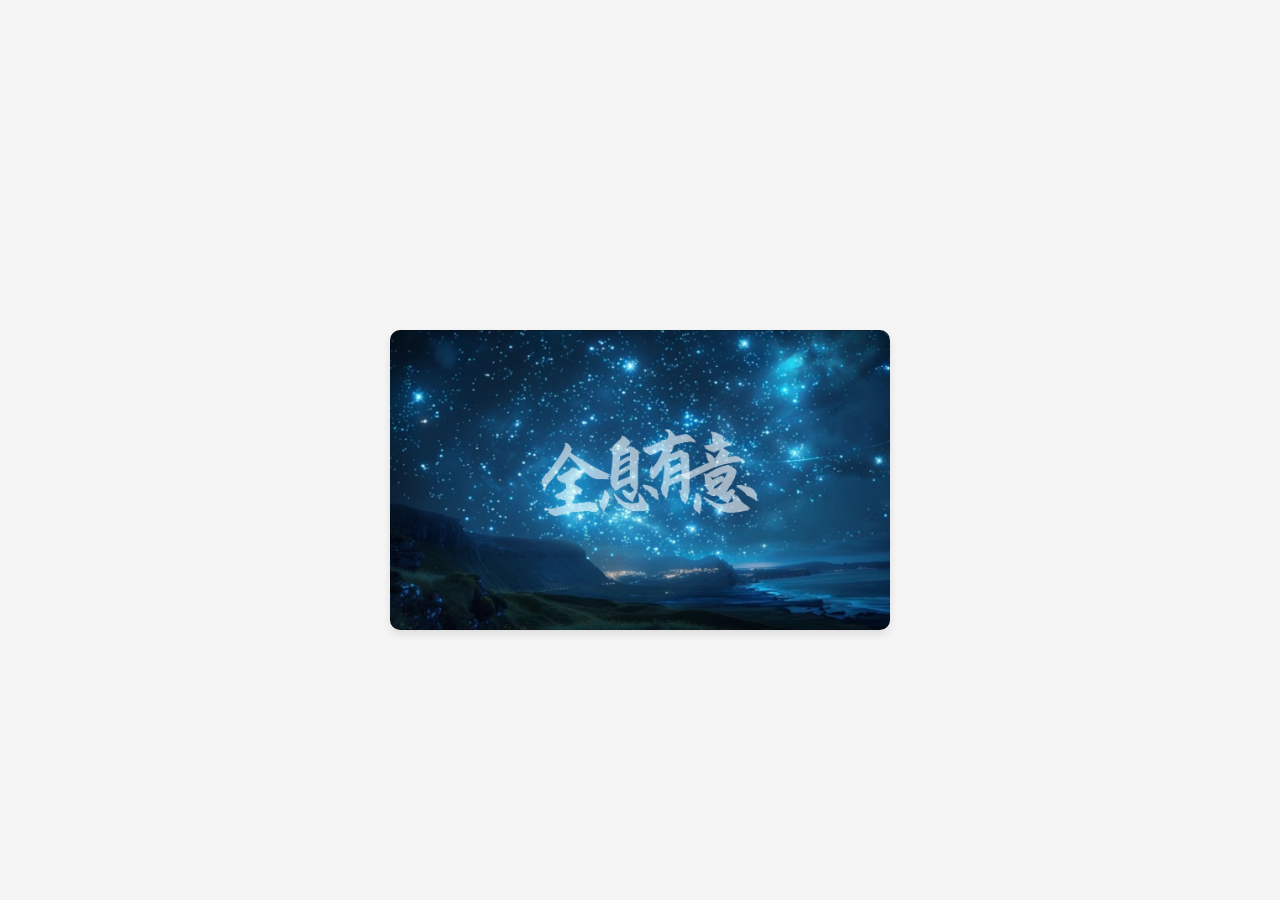
==== one/index.html @ f8cfc63e "初始提交：随机抽卡项目" ====
<!DOCTYPE html>
<html lang="zh-CN">
<head>
    <meta charset="UTF-8">
    <meta name="viewport" content="width=device-width, initial-scale=1.0">
    <title>单卡片翻牌效果</title>
    <link rel="stylesheet" href="../css/style.css">
    <style>
        .container {
            display: flex;
            flex-direction: column;
            justify-content: center;
            align-items: center;
            height: 100vh;
            padding: 20px;
        }
        
        .card-container {
            display: flex;
            justify-content: center;
            align-items: center;
            width: 100%;
            max-width: 500px;
            margin: 0 auto;
        }
        
        .card {
            width: 100%;
            /* max-width: 300px; Removed to allow JS control */
            height: auto;
            aspect-ratio: 5/3; /* Maintain aspect ratio */
            cursor: pointer;
        }
        
        .controls {
            margin-bottom: 20px;
        }
        
        .refresh-button {
            padding: 8px 16px;
            background-color: #4CAF50;
            color: white;
            border: none;
            border-radius: 4px;
            cursor: pointer;
            font-size: 16px;
        }
        
        .refresh-button:hover {
            background-color: #45a049;
        }
    </style>
</head>
<body>
    <div class="container">
        <div class="controls">
        </div>
        <div id="card-container" class="card-container">
            <!-- 卡片将通过JavaScript动态生成 -->
        </div>
    </div>

    <script src="../js/config.js"></script>
    <script src="../js/data-loader.js"></script>
    <script src="../js/card.js"></script>
    <script>
        // 单卡片页面主程序
        document.addEventListener('DOMContentLoaded', async () => {
            // 设置页面标题
            document.title = "单卡片翻牌效果";

            // 获取页面元素
            const cardContainer = document.getElementById('card-container');
            
            // 修正资源路径，因为当前页面在子目录中
            const originalConfig = CONFIG;
            CONFIG.assets = {
                cardBack: '../' + originalConfig.assets.cardBack.replace('./', ''),
                cardFront: '../' + originalConfig.assets.cardFront.replace('./', ''),
                dataFile: '../' + originalConfig.assets.dataFile.replace('./', '')
            };
            
            // 创建数据加载器
            const dataLoader = new DataLoader(CONFIG.assets.dataFile);
            
            // 加载数据
            await dataLoader.loadData();
            
            // 存储当前卡片
            let card;

            // 创建单张卡片
            function createSingleCard() {
                // 清空现有卡片
                cardContainer.innerHTML = '';

                // 创建新卡片
                const dataGroup = dataLoader.getRandomDataGroup();
                
                // Adjust image path for one/index.html context
                if (dataGroup && dataGroup[3] && dataGroup[3].startsWith('./')) {
                    dataGroup[3] = '../' + dataGroup[3].replace('./', '');
                }

                card = new Card(0, cardContainer);
                card.setData(dataGroup);
                card.create();

                // 调整卡片大小
                adjustCardSize();
                
                // 卡片类中已经添加了点击事件监听器，无需在此重复添加
            }

            // 响应式调整卡片大小
            function adjustCardSize() {
                const cardElement = document.querySelector('.card');
                
                if (cardElement) {
                    // 让卡片宽度填充容器，CSS aspect-ratio 会自动调整高度
                    // 容器本身有 max-width 限制
                    cardElement.style.width = '100%'; 
                    // 移除JS设置的高度，让CSS aspect-ratio生效
                    cardElement.style.height = 'auto'; 
                }
            }

            // 初始化卡片
            createSingleCard();

            // 窗口大小变化时调整布局
            window.addEventListener('resize', adjustCardSize);
            
            // 添加刷新按钮事件
            document.getElementById('refresh-button').addEventListener('click', createSingleCard);
        });
    </script>
</body>
</html>
---- css/style.css ----
* {
    margin: 0;
    padding: 0;
    box-sizing: border-box;
}

body {
    font-family: 'Microsoft YaHei', sans-serif;
    background-color: #f5f5f5;
    display: flex;
    justify-content: center;
    align-items: center;
    min-height: 100vh;
}

.container {
    width: 100%;
    max-width: 1200px;
    padding: 20px;
}

.controls {
    padding: 20px;
    display: flex;
    justify-content: flex-start;
}

.card-count-select {
    padding: 8px;
    font-size: 16px;
    border: 1px solid #ccc;
    border-radius: 4px;
    background-color: white;
    cursor: pointer;
}

.card-container {
    display: grid;
    justify-content: center;
    gap: 20px;
    width: 100%;
}

.card {
    width: 200px;
    height: 300px;
    perspective: 1000px;
    cursor: pointer;
    position: relative;
}

.card-inner {
    width: 100%;
    height: 100%;
    position: relative;
    transform-style: preserve-3d;
    transition: transform 0.8s;
}

.card:hover .card-inner {
    transform: translateY(-10px);
    box-shadow: 0 10px 20px rgba(0, 0, 0, 0.2);
}

.card.flipped .card-inner {
    transform: rotateY(180deg);
}

.card-front, .card-back {
    width: 100%;
    height: 100%;
    position: absolute;
    backface-visibility: hidden;
    border-radius: 10px;
    overflow: hidden;
    box-shadow: 0 4px 8px rgba(0, 0, 0, 0.1);
}

.card-back {
    background-color: #fff;
    display: flex;
    justify-content: center;
    align-items: center;
}

.card-back img {
    width: 100%;
    height: 100%;
    object-fit: cover;
}

.card-front {
    transform: rotateY(180deg);
    background-color: #fff;
    position: relative;
}

.card-front img {
    width: 100%;
    height: 100%;
    object-fit: cover;
    position: absolute;
    top: 0;
    left: 0;
}

.text-container {
    position: absolute;
    width: 100%;
    height: 100%;
    display: flex;
    flex-direction: column;
    justify-content: space-between;
    padding: 20px;
    z-index: 1;
}

.text-box {
    background-color: rgba(255, 255, 255, 0.8);
    padding: 8px;
    border-radius: 5px;
    text-align: center;
    margin-bottom: 10px;
}
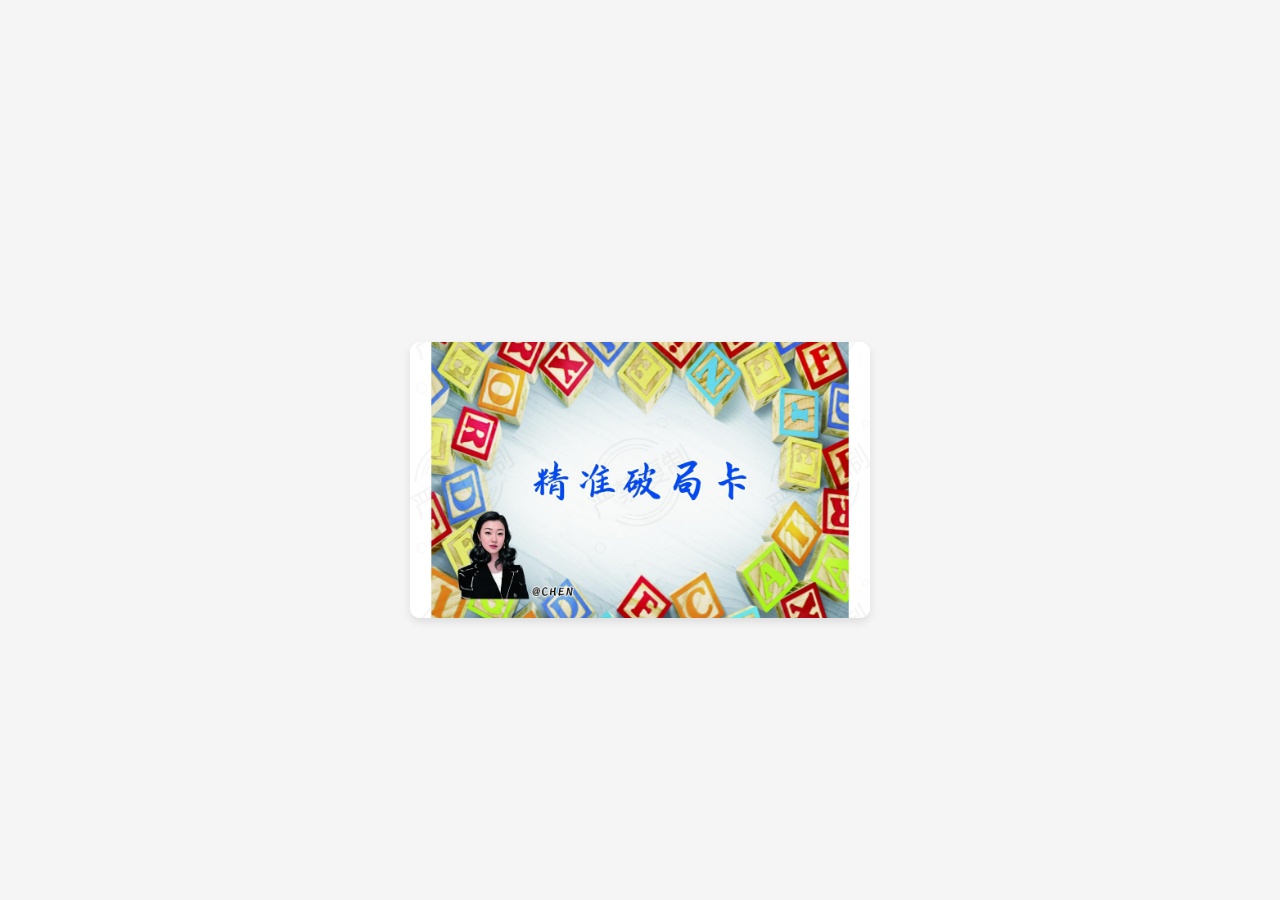
==== commit dbb30744: "Initial commit" ====
--- a/one/index.html
+++ b/one/index.html
@@ -77,11 +77,12 @@
             CONFIG.assets = {
                 cardBack: '../' + originalConfig.assets.cardBack.replace('./', ''),
                 cardFront: '../' + originalConfig.assets.cardFront.replace('./', ''),
-                dataFile: '../' + originalConfig.assets.dataFile.replace('./', '')
+                dataFile: '../' + originalConfig.assets.dataFile.replace('./', ''),
+                cardFaceBasePath: '../assets/' // 添加此行以修正图片基础路径
             };
             
             // 创建数据加载器
-            const dataLoader = new DataLoader(CONFIG.assets.dataFile);
+            const dataLoader = new DataLoader(); // 不再需要文件路径参数
             
             // 加载数据
             await dataLoader.loadData();
@@ -135,5 +136,17 @@
             document.getElementById('refresh-button').addEventListener('click', createSingleCard);
         });
     </script>
+    <script src="../js/verification.js"></script>
+    <script>
+        // Ensure CONFIG is loaded and then run verification check
+        document.addEventListener('DOMContentLoaded', () => {
+            // Check if CONFIG is defined before proceeding
+            if (typeof CONFIG !== 'undefined') {
+                checkVerification();
+            } else {
+                console.error('CONFIG object not found. Verification cannot proceed.');
+            }
+        });
+    </script>
 </body>
 </html>
--- a/css/style.css
+++ b/css/style.css
@@ -35,10 +35,15 @@
 }
 
 .card-container {
-    display: grid;
-    justify-content: center;
-    gap: 20px;
+    position: relative;
+    display: grid; /* 恢复为 Grid 布局 */
+    gap: var(--card-gap, 20px);
+    padding: 20px;
     width: 100%;
+    max-width: 1200px;
+    margin: 20px auto;
+    box-sizing: border-box;
+    min-height: calc(100vh - 100px);
 }
 
 .card {
@@ -121,4 +126,28 @@
     border-radius: 5px;
     text-align: center;
     margin-bottom: 10px;
+}
+
+/* 全屏覆盖层样式 */
+.fullscreen-overlay {
+    position: fixed;
+    top: 0;
+    left: 0;
+    width: 100%;
+    height: 100%;
+    background-color: rgba(0, 0, 0, 0.85); /* 半透明黑色背景 */
+    display: flex;
+    justify-content: center;
+    align-items: center;
+    z-index: 1000; /* 确保在最顶层 */
+    cursor: pointer; /* 提示用户可以点击关闭 */
+}
+
+/* 全屏图片样式 */
+.fullscreen-image {
+    max-width: 90%;
+    max-height: 90%;
+    object-fit: contain; /* 保持图片比例 */
+    border-radius: 5px; /* 可选：轻微圆角 */
+    box-shadow: 0 10px 30px rgba(0, 0, 0, 0.5); /* 可选：添加阴影 */
 }
